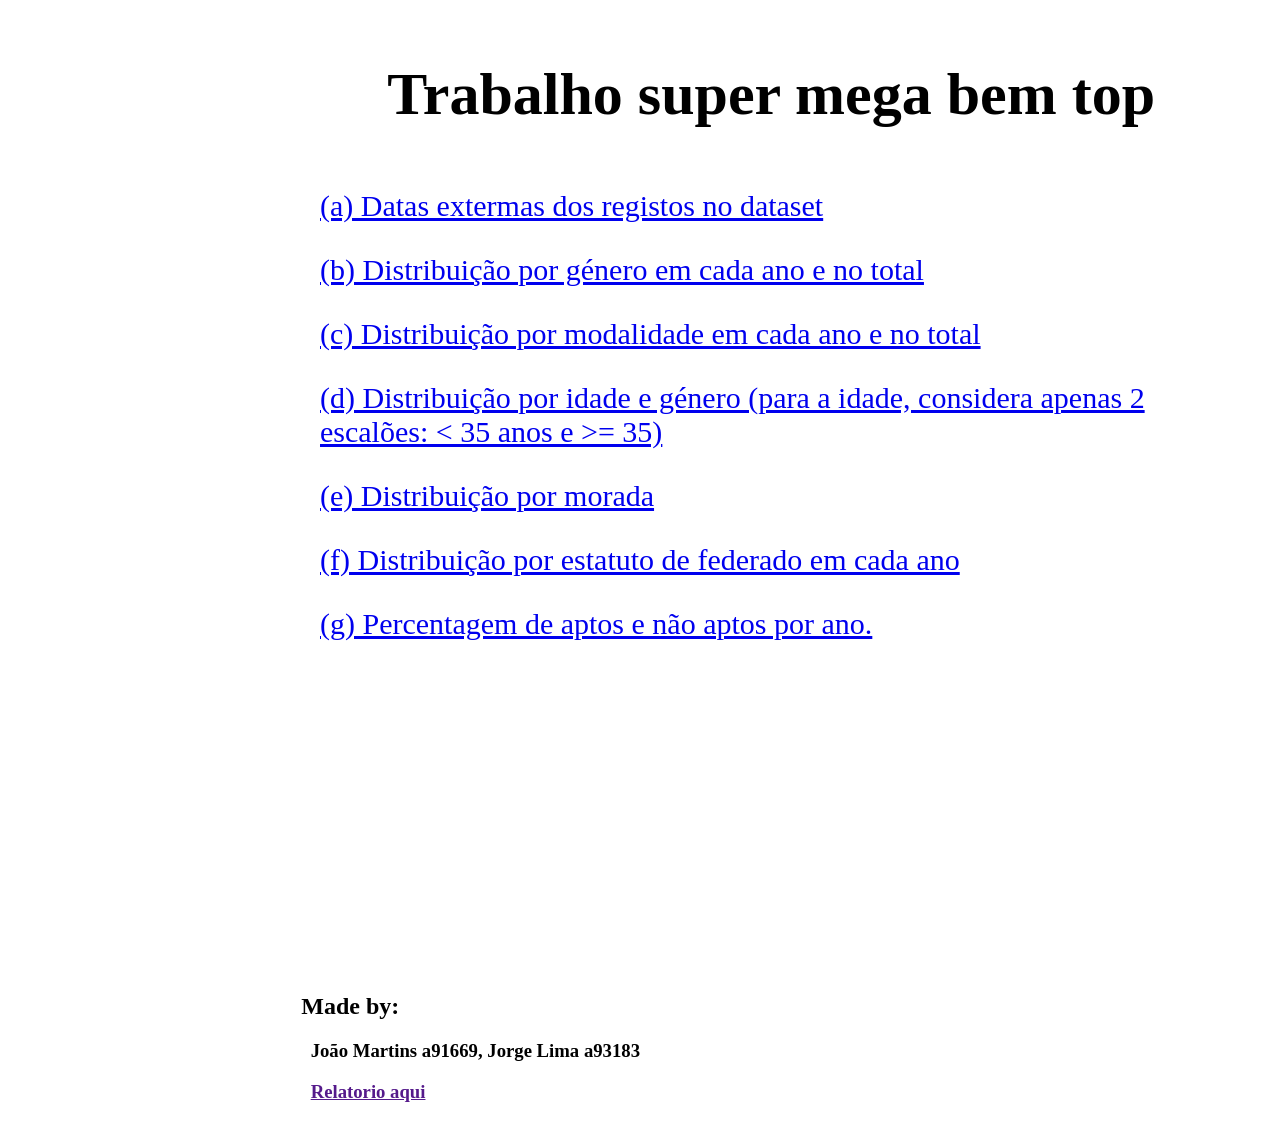
==== EMD/htmlFiles/index.html @ d9eccb80 "mudanca de projeto e base feita" ====
<!DOCTYPE html>
    <html>
    <head>
    <link rel="stylesheet" href="style.css">
    </head>
    <body>
        <h3 class="title">Trabalho super mega bem top </h3>
        <div class="index">
        <a href="Pages/a.html" class="alinea">(a) Datas extermas dos registos no dataset</a>
        <a href="Pages/b.html" class="alinea">(b) Distribuição por género em cada ano e no total</a>
        <a href="Pages/c.html" class="alinea">(c) Distribuição por modalidade em cada ano e no total</a>
        <a href="Pages/d.html" class="alinea">(d) Distribuição por idade e género (para a idade, considera apenas 2 escalões: < 35 anos e >= 35)</a>
        <a href="Pages/e.html" class="alinea">(e) Distribuição por morada</a>
        <a href="Pages/f.html" class="alinea">(f) Distribuição por estatuto de federado em cada ano</a>
        <a href="Pages/g.html" class="alinea">(g) Percentagem de aptos e não aptos por ano.</a>
        </div>
    </body>
    <footer class="footer">
    <h2>Made by:</h2>
    <h3>&nbsp;&nbsp;João Martins a91669, Jorge Lima a93183</h3>
    <h3>&nbsp;&nbsp;<a href="">Relatorio aqui<a><h3>

    </footer>
        
    </html>
---- EMD/htmlFiles/style.css ----
.index {
    
    
    margin-left: 25%;
    display: grid;
    right: 10%;
    row-gap: 30px;
    
    position: absolute;
}

.title {
    margin-left: 30%;
    font-size: 60px;
    
}

.alinea {
    font-size: 30px;
   
}
body {
    background-color: white;
}

.footer {
    position : absolute;
    bottom: -25%;
    right: 50%;
    display: inline;
}
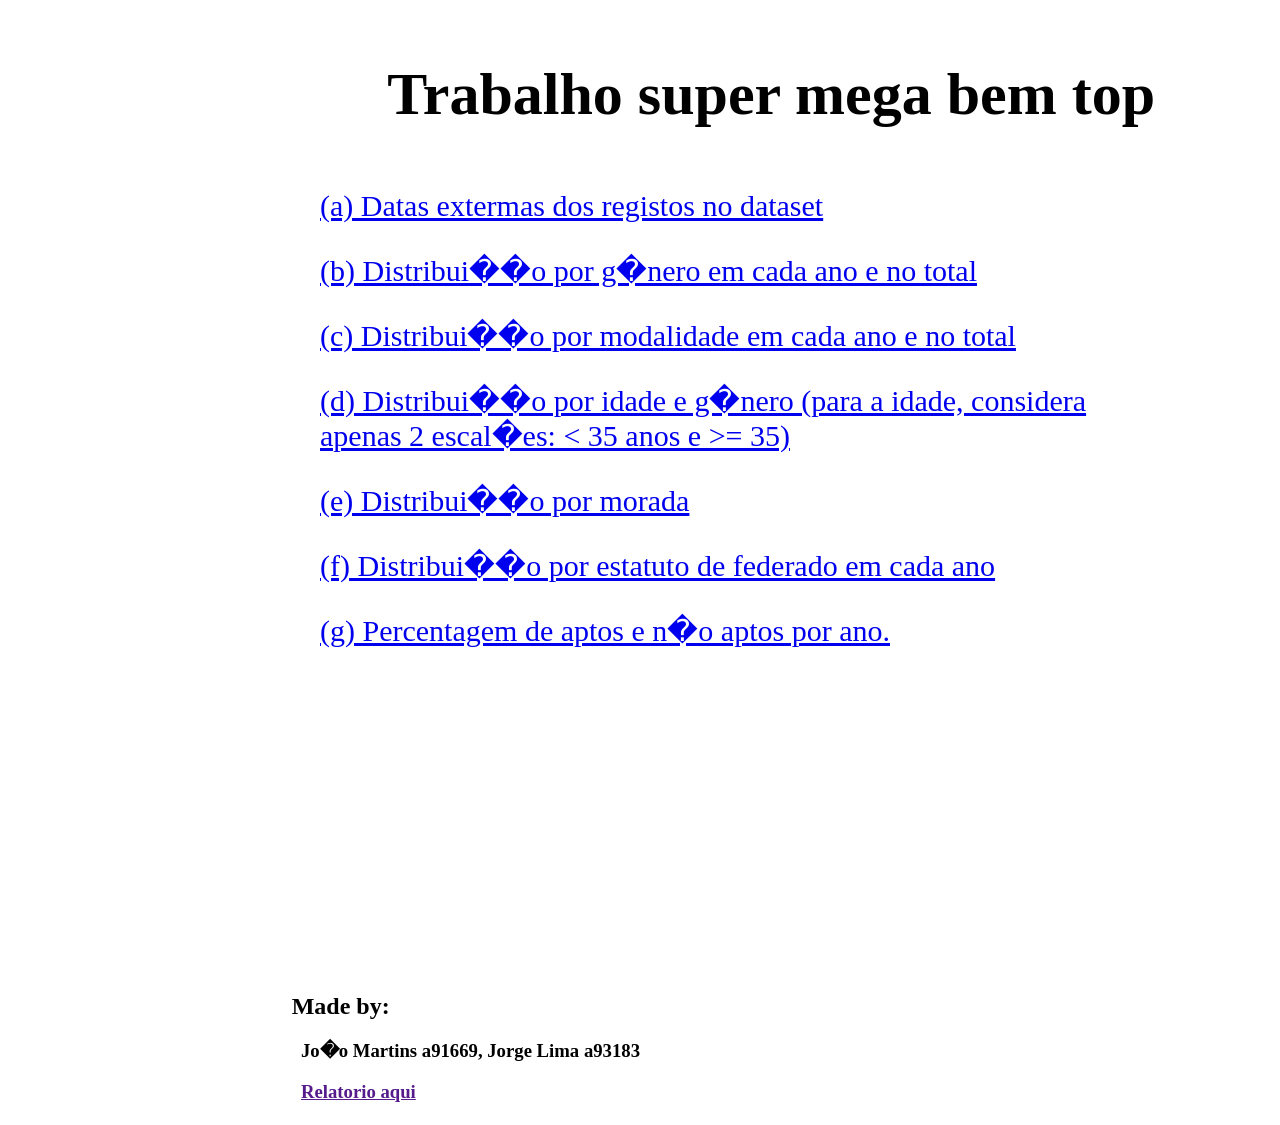
==== commit 95668e8a: "Merge remote-tracking branch 'origin/master' # Conflicts: #	EMD/pythonCode/dicToJSON.py #	htmlFiles/" ====
--- a/EMD/htmlFiles/index.html
+++ b/EMD/htmlFiles/index.html
@@ -7,17 +7,17 @@
         <h3 class="title">Trabalho super mega bem top </h3>
         <div class="index">
         <a href="Pages/a.html" class="alinea">(a) Datas extermas dos registos no dataset</a>
-        <a href="Pages/b.html" class="alinea">(b) Distribuição por género em cada ano e no total</a>
-        <a href="Pages/c.html" class="alinea">(c) Distribuição por modalidade em cada ano e no total</a>
-        <a href="Pages/d.html" class="alinea">(d) Distribuição por idade e género (para a idade, considera apenas 2 escalões: < 35 anos e >= 35)</a>
-        <a href="Pages/e.html" class="alinea">(e) Distribuição por morada</a>
-        <a href="Pages/f.html" class="alinea">(f) Distribuição por estatuto de federado em cada ano</a>
-        <a href="Pages/g.html" class="alinea">(g) Percentagem de aptos e não aptos por ano.</a>
+        <a href="Pages/b.html" class="alinea">(b) Distribui��o por g�nero em cada ano e no total</a>
+        <a href="Pages/c.html" class="alinea">(c) Distribui��o por modalidade em cada ano e no total</a>
+        <a href="Pages/d.html" class="alinea">(d) Distribui��o por idade e g�nero (para a idade, considera apenas 2 escal�es: < 35 anos e >= 35)</a>
+        <a href="Pages/e.html" class="alinea">(e) Distribui��o por morada</a>
+        <a href="Pages/f.html" class="alinea">(f) Distribui��o por estatuto de federado em cada ano</a>
+        <a href="Pages/g.html" class="alinea">(g) Percentagem de aptos e n�o aptos por ano.</a>
         </div>
     </body>
     <footer class="footer">
     <h2>Made by:</h2>
-    <h3>&nbsp;&nbsp;João Martins a91669, Jorge Lima a93183</h3>
+    <h3>&nbsp;&nbsp;Jo�o Martins a91669, Jorge Lima a93183</h3>
     <h3>&nbsp;&nbsp;<a href="">Relatorio aqui<a><h3>
 
     </footer>
